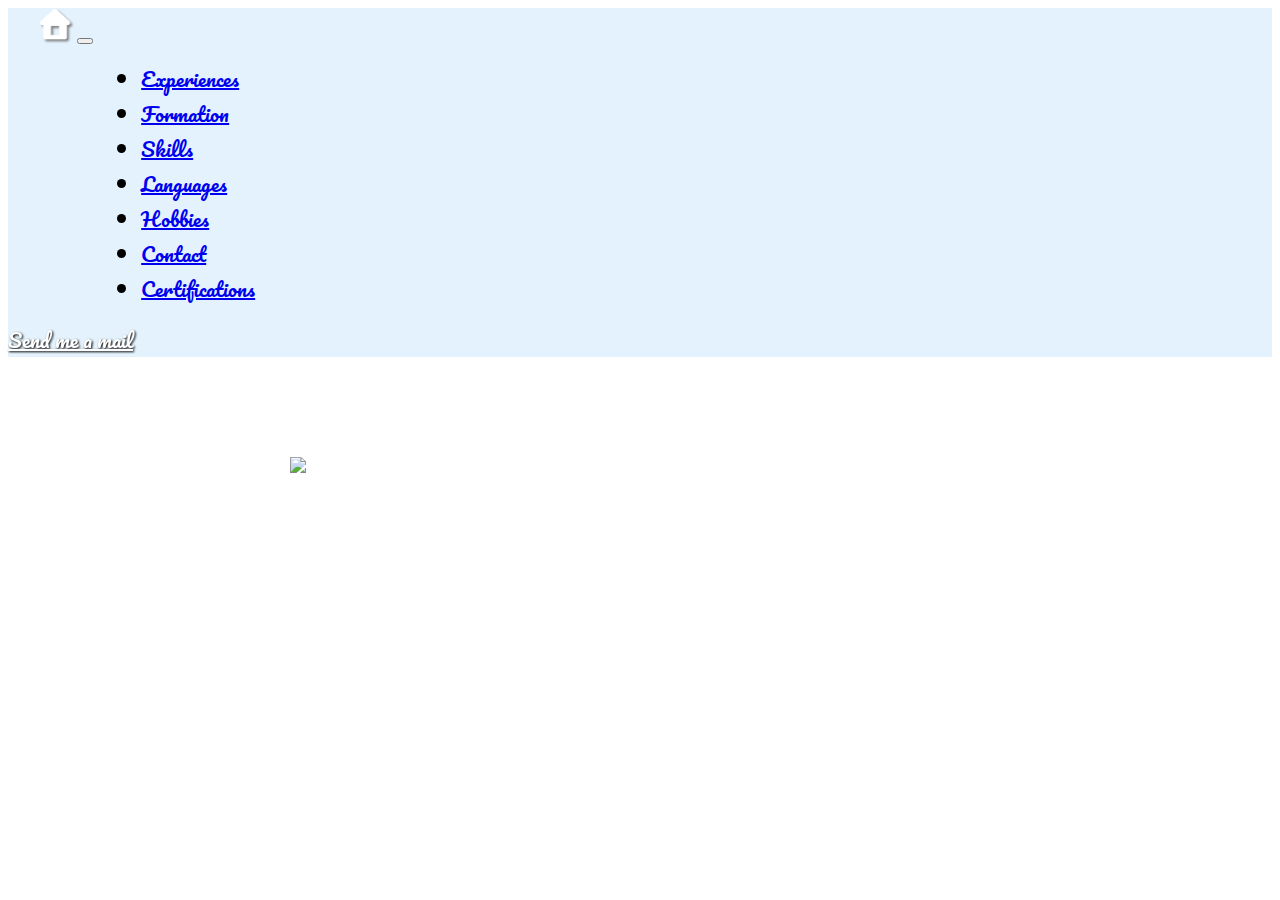
==== certifications.html @ 18053a10 "12/03" ====
<!DOCTYPE html>
<html>
<head>
	<!-- Required meta tags -->
    <meta name="description" content="Le Wagon est la...">
    <meta property=“og:title” content=“le Wagon - The..”>
    <meta property=“og:image” content=“facebook-card.jpg”>
    <meta property=“og:description” content=“Le Wagon is the...”>

    <meta charset="utf-8">
    <meta name="viewport" content="width=device-width, initial-scale=1, shrink-to-fit=no">

    <!-- Bootstrap CSS -->
    <link rel="stylesheet" href="https://stackpath.bootstrapcdn.com/bootstrap/4.1.3/css/bootstrap.min.css" integrity="sha384-MCw98/SFnGE8fJT3GXwEOngsV7Zt27NXFoaoApmYm81iuXoPkFOJwJ8ERdknLPMO" crossorigin="anonymous">



    <!-- Styles -->
    <link rel="stylesheet" href="style.css">
    <link rel="stylesheet" href="https://use.fontawesome.com/releases/v5.5.0/css/all.css" integrity="sha384-B4dIYHKNBt8Bc12p+WXckhzcICo0wtJAoU8YZTY5qE0Id1GSseTk6S+L3BlXeVIU" crossorigin="anonymous">
    <link href="https://fonts.googleapis.com/css?family=Pacifico" rel="stylesheet">
	<title></title>
</head>
<body>

<!--Bannière navbar-->

    <nav class="navbar navbar-expand-md navbar-light fixed-top">
      <a class="navbar-brand" href="index.html"> <img class="home-white" src="images/home white.png"></a>
      <button class="navbar-toggler" type="button" data-toggle="collapse" data-target="#navbarCollapse" aria-controls="navbarCollapse" aria-expanded="false" aria-label="Toggle navigation">
        <span class="navbar-toggler-icon"></span>
      </button>
      <div class="collapse navbar-collapse" id="navbarCollapse">
        <ul class="navbar-nav mr-auto">
          <li class="nav-item">
            <a class="nav-link" href="index.html#spacebeforeexperiences">Experiences</a>
          </li>
          <li class="nav-item">
            <a class="nav-link" href="index.html#spacebeforeformation">Formation</a>
          </li>
          <li class="nav-item">
            <a class="nav-link" href="index.html#spacebeforeskills">Skills</a>
          </li>
          <li class="nav-item">
            <a class="nav-link" href="index.html#spacebeforelanguages">Languages</a>
          </li>
          <li class="nav-item">
            <a class="nav-link" href="hobbies.html">Hobbies</a>
          </li>
          <li class="nav-item">
            <a class="nav-link" href="contact.html">Contact</a>
          </li>
          <li class="nav-item">
            <a class="nav-link" href="certifications.html">Certifications</a>
          </li>
        </ul>
        <form class="form-inline mt-2 mt-md-0">
          <span class="navbar-text actions"><a class="btn btn-info action-button" id="boutonmail" role="button" href="mailto:steve.piraud@kedgebs.com" style="color: white;">Send me a mail</a></span>
        </form>
      </div>
    </nav>

	<div>
		<img src="images/toeic.png" class="toeic">
	</div>

</body>
</html>
---- style.css ----
/*Bannière navbar*/

.navbar {
	background-color: #e3f2fd;
}

.navbar-nav {
	margin-left: 5%;
}

.home-white {
	filter: drop-shadow(2px 2px 1px grey);
	width:35px;
	margin-left: 30px;
	
}

.nav-item {
	margin-left: 30px;
	font-family: 'Pacifico', cursive;
	font-size: 20px;
}

.navbar-text {

}

#boutonmail{
	font-family: 'Pacifico', cursive;
	font-size: 20px;
}

/*Bannière image*/

.firstblock{
	background-image: url("images/wave.png");
	background-size: cover;
	height: 610px;
}

#container1{
	position: relative;
}

.qrlinkedin{
	width: 20%;
	position: absolute;
	top: 72%;
	left: 10%;
}

.imagemoi{
	margin-top: 80px;
}

.moi{
	width: 300px;
	filter: drop-shadow(2px 2px 5px);
	margin-top: 20%;
}

@media only screen and (max-width: 800px) {
	.moi{
		width: 200px;
		filter: drop-shadow(2px 2px 5px);
		margin-top: 20%;
	}
}

@media only screen and (max-width: 570px) {
	.moi{
		width: 130px;
		filter: drop-shadow(2px 2px 5px);
		position: absolute;
		top: -65%;
		margin-right: auto;
		margin-left: auto;
		left: 0%;
		right: 0%;
	}
}

.title1{
	margin-top: 25%;
}

.kedge{
	display: block;
	margin-left: auto;
	margin-right: auto;
	margin-top: 50px;
	width: 300px;
	filter: drop-shadow(3px 2px 1px white);
}

h1 {
	font-family: bebas neue;
	text-align: center;
	color: white;
	filter: drop-shadow(2px 2px 1px black);
	font-size: 50px;
}


/*Espace expériences pro*/

h2{
	font-family: bebas neue;
	margin-left: 35px;
	margin-top: 5px;
	font-size: 50px;
	color: white;
	filter: drop-shadow(1px 1px 1.5px black);
}

.sectiontitle{
	margin-right: auto;
	width: 300px;
	border-radius: 10px;
	background-color: #f3f8ff;
}

#spacebeforeexperiences{
	height: 76px;
}



.card{
	height: auto;
}

/*Espace formation*/

#spacebeforeformation{
	height: 76px;
}


/*Espace skills*/

#spacebeforeskills{
	height: 76px;
}

#containerbuttonskills{
	margin-top: 50px;
}

#btnsoftskills{
	width: 150px;
	height: 50px;
	font-size: 30px;
	font-family: bebas neue;
}

#btnhardskills{
	width: 150px;
	height: 50px;
	font-size: 30px;
	font-family: bebas neue;
}

.teamplayerimage{
	width: 50px;
	margin-top: 50px;
	margin-left: 50px;
	margin-right: 50px;
}

.teamtext{
	font-family: bebas neue;
	font-size: 30px;
	margin-left: 120px;
	margin-top: 60px;
}







/*Espace languages*/

#spacebeforelanguages{
	height: 76px;
}

.btn{
 	font-family: bebas neue;
	display: block;
	margin-right: auto;
	margin-left: auto;
	color: white;
	font-size: 40px;
	filter: drop-shadow(1px 1px 1px black);

 }

 .card{
 	text-decoration: none;
 }

 #accordion{
 	width: 190px;
 	margin-right: auto;
 	margin-left: auto;
 }



.accordionfrench{
	margin-top: 50px;
}

.accordionenglish{
	margin-top: 50px;
}

.accordionspanish{
	margin-top: 50px;
}

.accordionromanian{
	margin-top: 50px;
}

#cardheaderfrench{
	background-image: url("images/French flag.png");
	-webkit-background-size: cover;
    -moz-background-size: cover;
    -o-background-size: cover;
    background-size: cover;
    filter: opacity(90%);
}

#cardheaderenglish{
	background-image: url("images/English flag.png");
	-webkit-background-size: cover;
    -moz-background-size: cover;
    -o-background-size: cover;
    background-size: cover;
    filter: opacity(90%);
}

#cardheaderspanish{
	background-image: url("images/Spanish flag.png");
	-webkit-background-size: cover;
    -moz-background-size: cover;
    -o-background-size: cover;
    background-size: cover;
    filter: opacity(90%);
}

#cardheaderromanian{
	background-image: url("images/Romanian flag.png");
	-webkit-background-size: cover;
    -moz-background-size: cover;
    -o-background-size: cover;
    background-size: cover;
    filter: opacity(90%);
}

/*Espace hobbies avec carousel*/

#spacebeforehobbies{
	height: 76px;
}

#bd-example{
	margin-top: 18px;
	margin-left: auto;
	margin-right: auto;
	width: 50%;
	height: 50%;
}

.d-block{
	opacity: 0.5;
	filter: blur(0.5px);
}

h5{
	text-shadow: 2px 2px black;
	font-size: 50px;
}

.card-img{
	margin-top: 50px;
	max-width: 40%;
	height: auto;
	margin-left:75px;
}

.card{
	max-width: 100%;
	border-radius: 2px;
}

/*Certifications*/
.toeic{
	width: 700px;
	margin-top: 100px;
	display: block;
	margin-right: auto;
	margin-left: auto;
}

.footer {
	background-color: grey;
	margin-top: 100px;
	height: 100px;
}
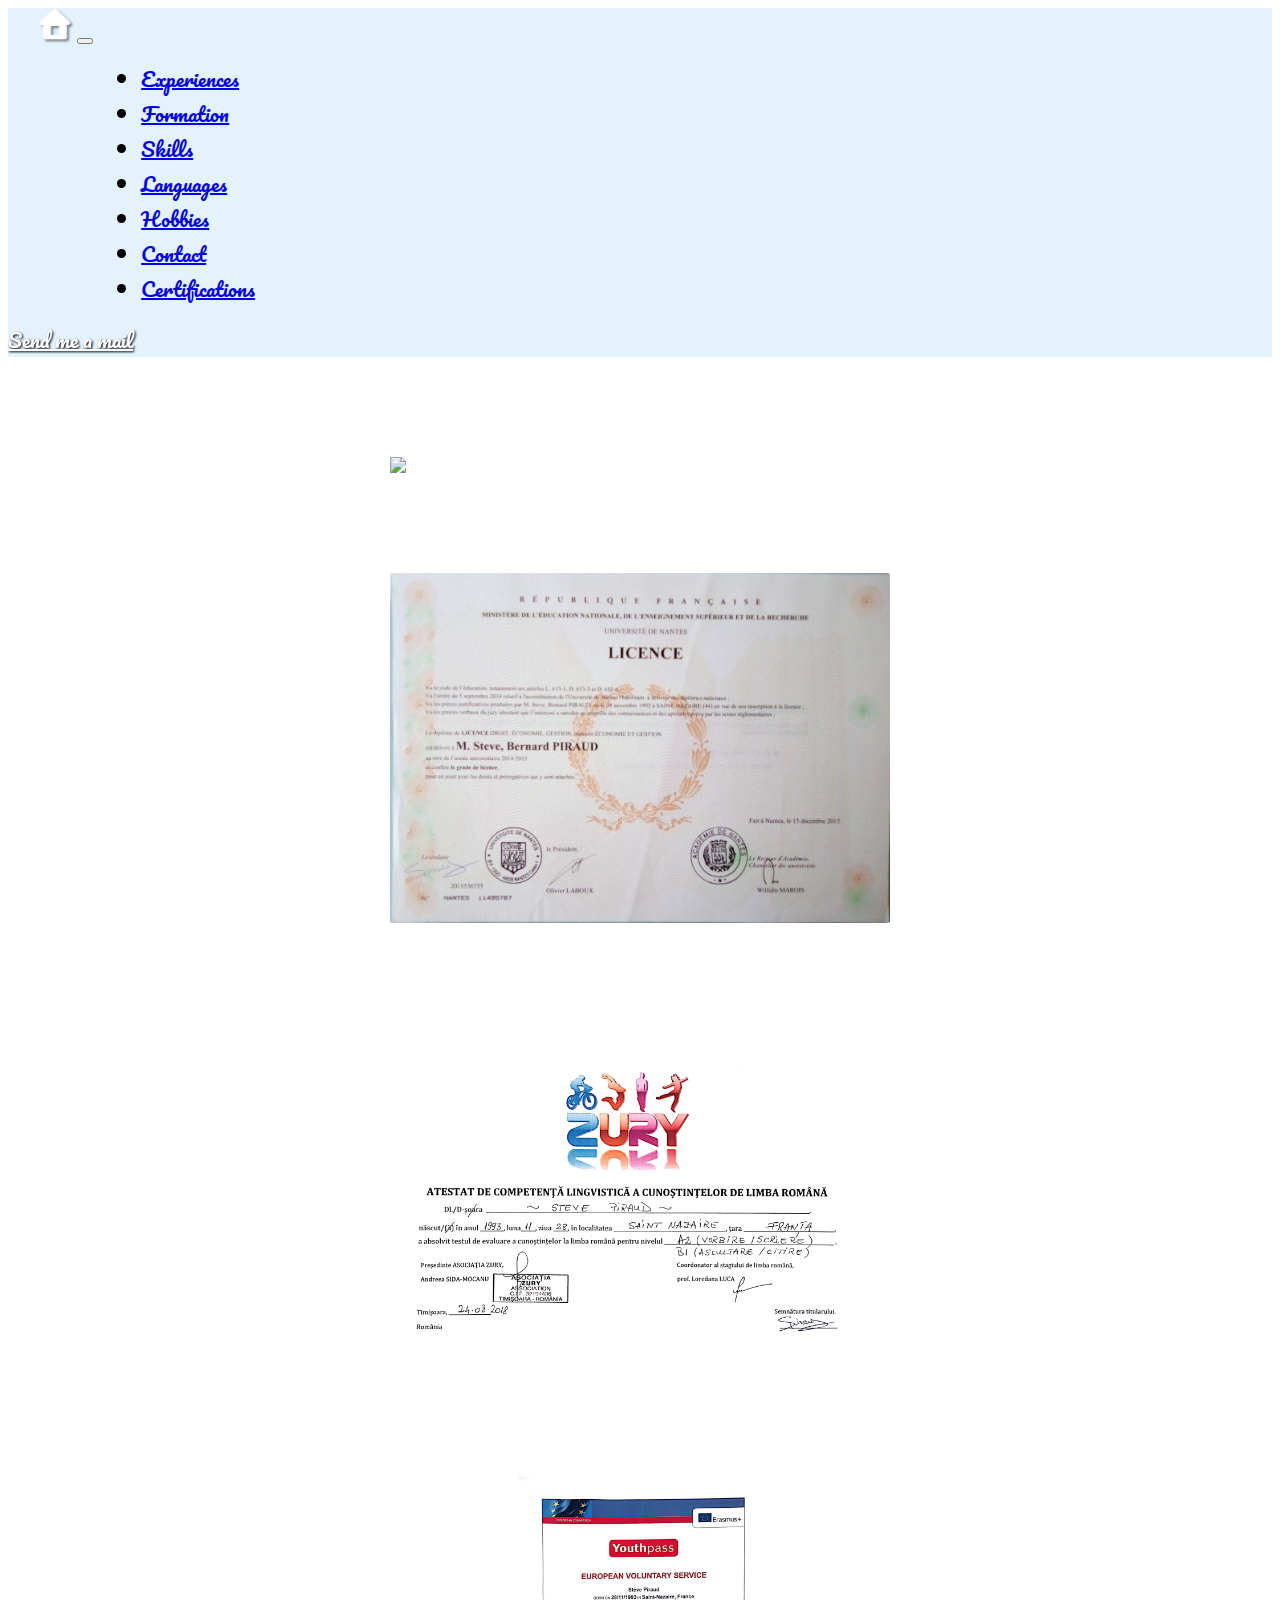
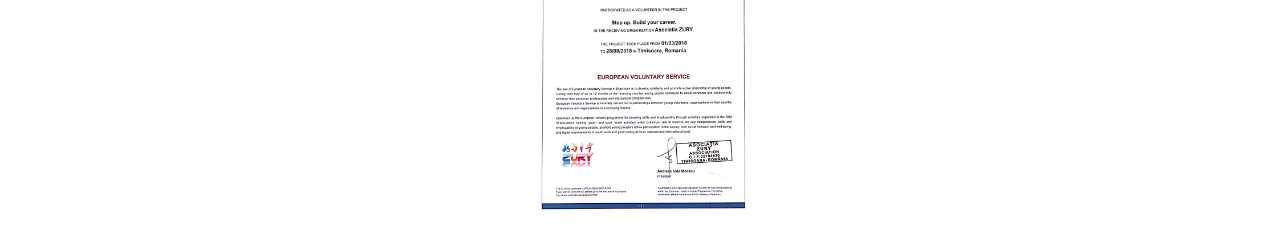
==== commit 9d2f4a2d: "certification" ====
--- a/certifications.html
+++ b/certifications.html
@@ -60,8 +60,26 @@
       </div>
     </nav>
 
-	<div>
-		<img src="images/toeic.png" class="toeic">
+	<div class="container">
+		<div class="row">
+			<div class="col-sm-6">
+				<img src="images/toeic.png" class="degree">
+			</div>
+			<div class="col-sm-6">
+				<img src="images/bachelordegree.jpg" class="degree">
+			</div>
+		</div>
+	</div>
+
+	<div class="container">
+		<div class="row">
+			<div class="col-sm-6">
+				<img src="images/romaniandegree.png" class="degree">
+			</div>
+			<div class="col-sm-6">
+				<img src="images/sve.png" class="degree">
+			</div>
+		</div>
 	</div>
 
 </body>
--- a/style.css
+++ b/style.css
@@ -162,21 +162,21 @@
 	font-family: bebas neue;
 }
 
-.teamplayerimage{
-	width: 50px;
-	margin-top: 50px;
-	margin-left: 50px;
-	margin-right: 50px;
-}
-
-.teamtext{
-	font-family: bebas neue;
-	font-size: 30px;
-	margin-left: 120px;
-	margin-top: 60px;
-}
-
-
+.softskills{
+	width: 200px;
+	margin-top: 50px;
+	display: block;
+	margin-left: auto;
+	margin-right: auto;
+}
+
+.hardskills{
+	width: 200px;
+	margin-top: 50px;
+	display: block;
+	margin-left: auto;
+	margin-right: auto;
+}
 
 
 
@@ -274,17 +274,19 @@
 	margin-left: auto;
 	margin-right: auto;
 	width: 50%;
-	height: 50%;
+	height: 40%;
 }
 
 .d-block{
 	opacity: 0.5;
 	filter: blur(0.5px);
+	height: auto;
 }
 
 h5{
 	text-shadow: 2px 2px black;
 	font-size: 50px;
+	font-family: bebas neue;
 }
 
 .card-img{
@@ -300,12 +302,13 @@
 }
 
 /*Certifications*/
-.toeic{
-	width: 700px;
+.degree{
+	width: 500px;
 	margin-top: 100px;
 	display: block;
 	margin-right: auto;
 	margin-left: auto;
+	border-radius: 0.5%;
 }
 
 .footer {
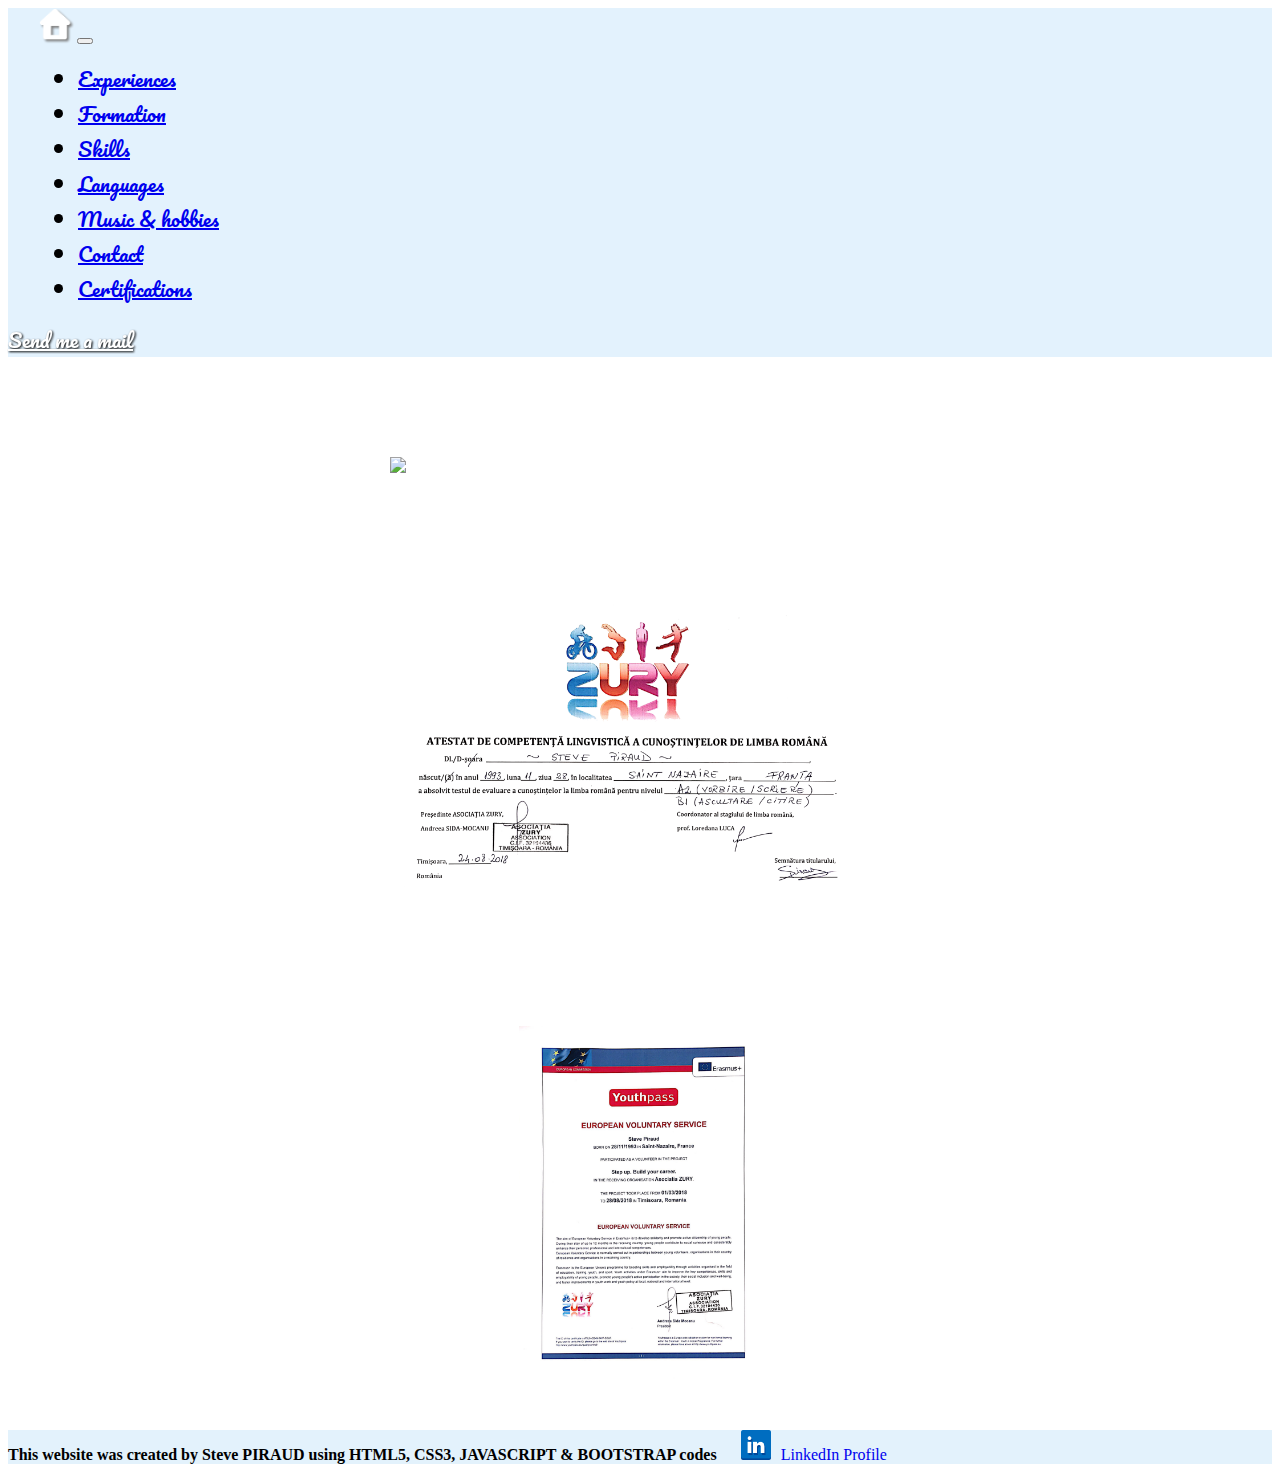
==== commit c173187b: "moddd form" ====
--- a/certifications.html
+++ b/certifications.html
@@ -45,7 +45,7 @@
             <a class="nav-link" href="index.html#spacebeforelanguages">Languages</a>
           </li>
           <li class="nav-item">
-            <a class="nav-link" href="hobbies.html">Hobbies</a>
+            <a class="nav-link" href="hobbies.html">Music & hobbies</a>
           </li>
           <li class="nav-item">
             <a class="nav-link" href="contact.html">Contact</a>
@@ -65,9 +65,6 @@
 			<div class="col-sm-6">
 				<img src="images/toeic.png" class="degree">
 			</div>
-			<div class="col-sm-6">
-				<img src="images/bachelordegree.jpg" class="degree">
-			</div>
 		</div>
 	</div>
 
@@ -82,5 +79,20 @@
 		</div>
 	</div>
 
+      <!-- Footer -->
+  <footer class="page-footer font-small blue pt-4">
+
+    <!-- Footer Links -->
+    <div class="container-fluid text-center text-md-left">
+
+    <!-- Copyright -->
+    <div class="footer-copyright text-center py-3"><b>This website was created by Steve PIRAUD using HTML5, CSS3, JAVASCRIPT & BOOTSTRAP codes</b>
+      <a href="https://bit.ly/2Hh5HHS" target="_blank"><img src="images/linkedin.png" class="linkedinimage"></a><a href="https://bit.ly/2Hh5HHS" target="_blank" class="linkedintext">LinkedIn Profile</a>
+    </div>
+    <!-- Copyright -->
+
+  </footer>
+  <!-- Footer -->
+
 </body>
 </html>--- a/style.css
+++ b/style.css
@@ -3,10 +3,6 @@
 
 .navbar {
 	background-color: #e3f2fd;
-}
-
-.navbar-nav {
-	margin-left: 5%;
 }
 
 .home-white {
@@ -199,12 +195,9 @@
 
  }
 
- .card{
- 	text-decoration: none;
- }
 
  #accordion{
- 	width: 190px;
+ 	width: 250px;
  	margin-right: auto;
  	margin-left: auto;
  }
@@ -225,6 +218,12 @@
 
 .accordionromanian{
 	margin-top: 50px;
+}
+
+.card-body-language{
+	text-align: center;
+	font-size: 35px;
+	font-family: bebas neue;
 }
 
 #cardheaderfrench{
@@ -234,15 +233,15 @@
     -o-background-size: cover;
     background-size: cover;
     filter: opacity(90%);
+    height: 150px;
 }
 
 #cardheaderenglish{
 	background-image: url("images/English flag.png");
-	-webkit-background-size: cover;
-    -moz-background-size: cover;
-    -o-background-size: cover;
     background-size: cover;
     filter: opacity(90%);
+    height: 150px;
+    width: 250px;
 }
 
 #cardheaderspanish{
@@ -252,6 +251,7 @@
     -o-background-size: cover;
     background-size: cover;
     filter: opacity(90%);
+    height: 150px;
 }
 
 #cardheaderromanian{
@@ -261,6 +261,8 @@
     -o-background-size: cover;
     background-size: cover;
     filter: opacity(90%);
+    height: 150px;
+    width: 250px;
 }
 
 /*Espace hobbies avec carousel*/
@@ -287,6 +289,7 @@
 	text-shadow: 2px 2px black;
 	font-size: 50px;
 	font-family: bebas neue;
+	margin-top: 30px;
 }
 
 .card-img{
@@ -311,9 +314,19 @@
 	border-radius: 0.5%;
 }
 
-.footer {
-	background-color: grey;
-	margin-top: 100px;
-	height: 100px;
-}
-
+/*espace footer*/
+
+.page-footer{
+	background-color: #E3F2FC;
+	margin-top: 50px;
+}
+
+.linkedinimage{
+	width: 30px;
+	margin-left: 20px;
+}
+
+.linkedintext{
+	margin-left: 10px;
+	text-decoration: none;
+}
